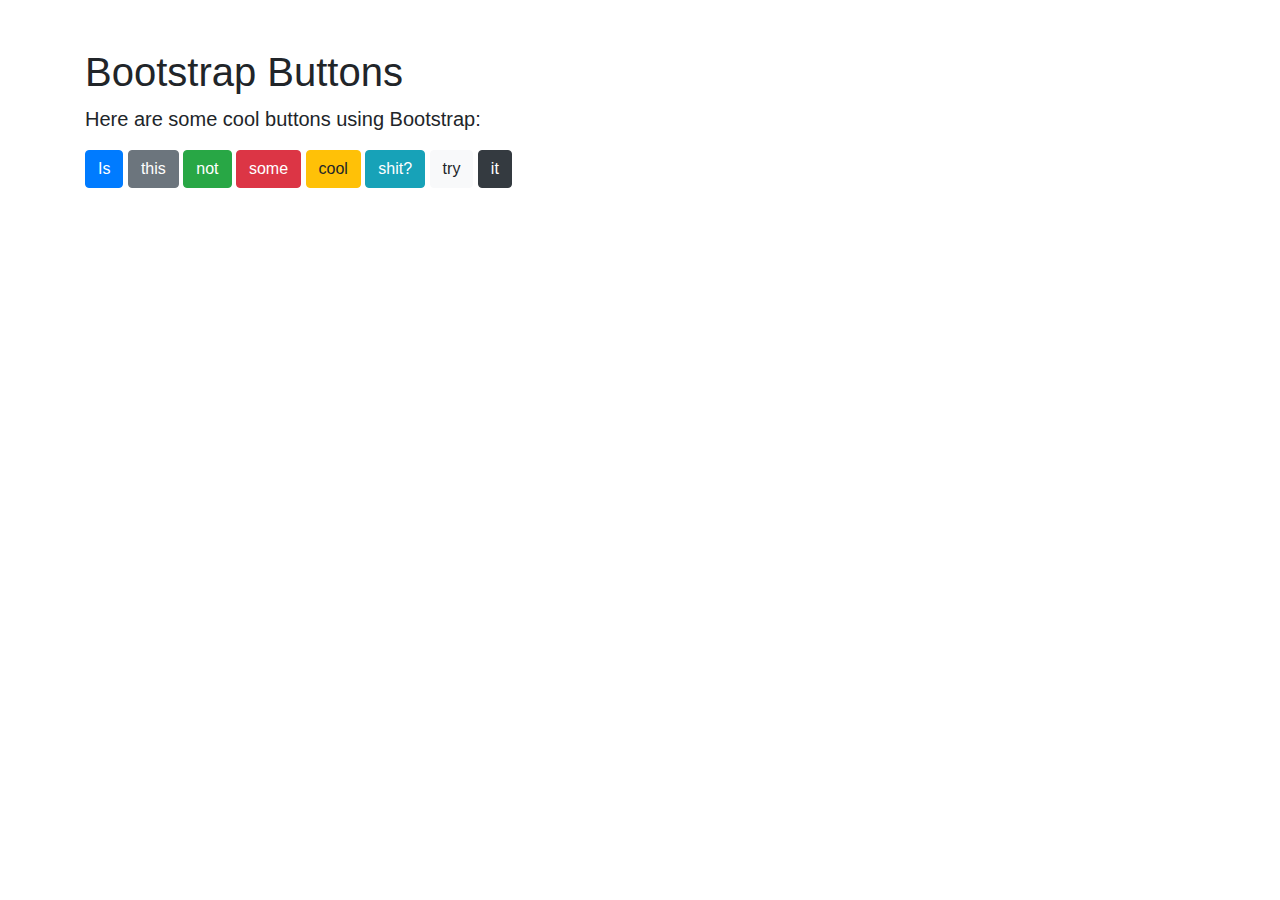
==== ryu/index.html @ f605e522 "bootstrap samples" ====
<!DOCTYPE html>
<html lang="en">
<head>
    <meta charset="UTF-8">
    <meta name="viewport" content="width=device-width, initial-scale=1.0">
    <title>Bootstrap Sample</title>
    <!-- you just import bootstrap CDN here. -->
    <link href="https://stackpath.bootstrapcdn.com/bootstrap/4.5.2/css/bootstrap.min.css" rel="stylesheet">
</head>
<body>
    <div class="container">
        <h1 class="mt-5">Bootstrap Buttons</h1>
        <p class="lead">Here are some cool buttons using Bootstrap:</p>
        <!-- you can use their classnames and profit from predefined styling -->
        <button type="button" class="btn btn-primary">Is</button>
        <button type="button" class="btn btn-secondary">this</button>
        <button type="button" class="btn btn-success">not</button>
        <button type="button" class="btn btn-danger">some</button>
        <button type="button" class="btn btn-warning">cool</button>
        <button type="button" class="btn btn-info">shit?</button>
        <button type="button" class="btn btn-light">try</button>
        <button type="button" class="btn btn-dark">it</button>
    </div>
</body>
</html>
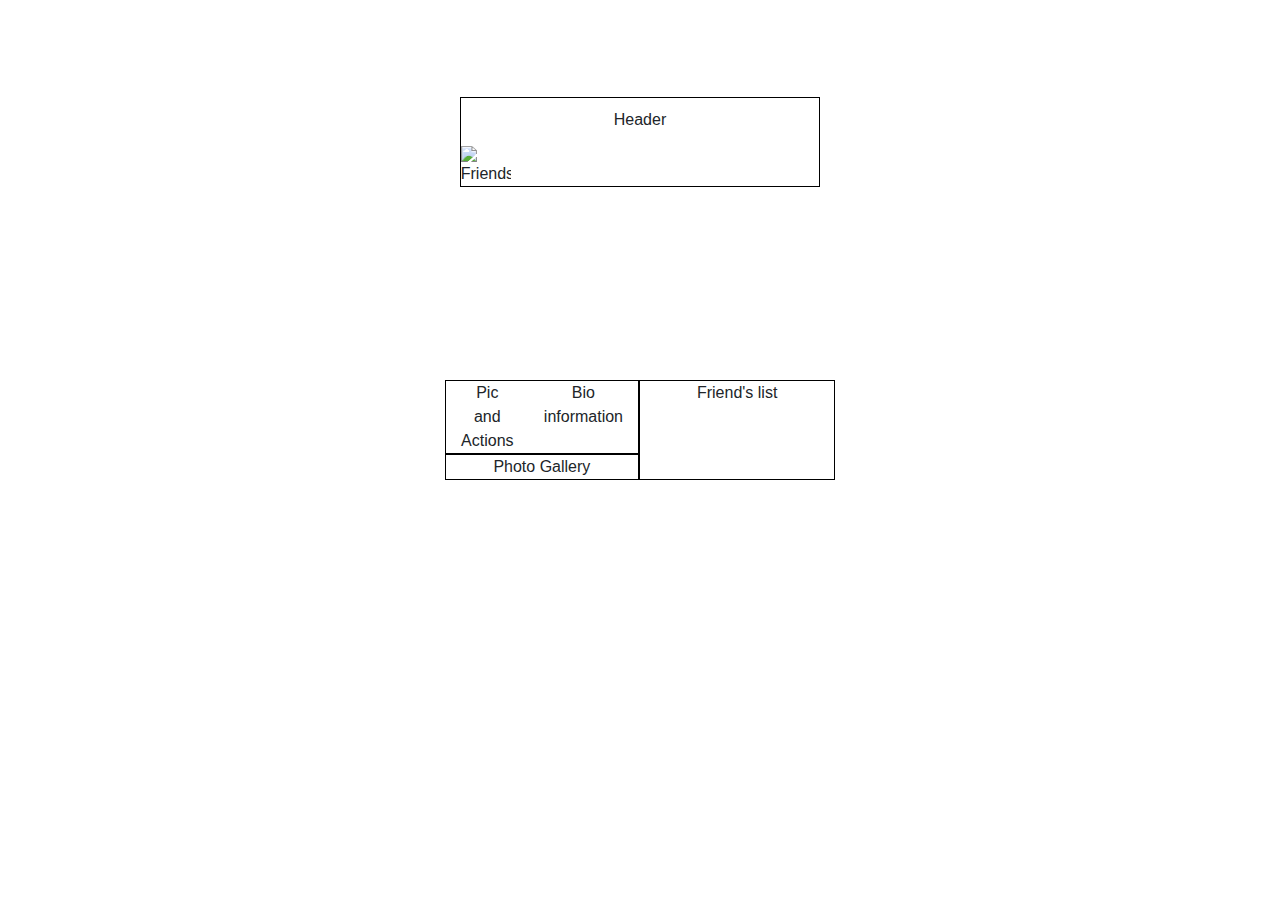
==== commit 11f56a22: "starter of the friendster page" ====
--- a/ryu/index.html
+++ b/ryu/index.html
@@ -3,23 +3,40 @@
 <head>
     <meta charset="UTF-8">
     <meta name="viewport" content="width=device-width, initial-scale=1.0">
-    <title>Bootstrap Sample</title>
-    <!-- you just import bootstrap CDN here. -->
-    <link href="https://stackpath.bootstrapcdn.com/bootstrap/4.5.2/css/bootstrap.min.css" rel="stylesheet">
+    <title>Document</title>
+    <link rel="stylesheet" href="https://stackpath.bootstrapcdn.com/bootstrap/4.5.2/css/bootstrap.min.css">
+    <link rel="stylesheet" href="assets/styles.css">
 </head>
 <body>
     <div class="container">
-        <h1 class="mt-5">Bootstrap Buttons</h1>
-        <p class="lead">Here are some cool buttons using Bootstrap:</p>
-        <!-- you can use their classnames and profit from predefined styling -->
-        <button type="button" class="btn btn-primary">Is</button>
-        <button type="button" class="btn btn-secondary">this</button>
-        <button type="button" class="btn btn-success">not</button>
-        <button type="button" class="btn btn-danger">some</button>
-        <button type="button" class="btn btn-warning">cool</button>
-        <button type="button" class="btn btn-info">shit?</button>
-        <button type="button" class="btn btn-light">try</button>
-        <button type="button" class="btn btn-dark">it</button>
+        <div class="row">
+            <div class="col">
+                <div class="bordered-div">
+                    Header
+                    <img src="assets/media/friendster.webp" alt="Friendster" class="bottom-left-img">
+                </div>
+            </div>
+        </div>
+        <div class="row">
+            <div class="col">
+                <div class="row new-row">
+                    <div class="col">
+                        Pic and Actions
+                    </div>
+                    <div class="col">
+                        Bio information
+                    </div>
+                </div>
+                <div class="row new-row">
+                    <div class="col">
+                        Photo Gallery
+                    </div>
+                </div>
+            </div>
+            <div class="col new-row">
+                Friend's list
+            </div>
+        </div>
     </div>
 </body>
-</html>
+</html>--- a/ryu/assets/styles.css
+++ b/ryu/assets/styles.css
@@ -0,0 +1,28 @@
+body, html {
+    height: 80%;
+}
+.container {
+    height: 100%;
+    width: 80%;
+    display: grid;
+    align-items: center;
+    justify-content: center;
+    text-align: center;
+}
+.new-row {
+    border: 1px solid black;
+}
+.bordered-div {
+    border: 1px solid black;
+    padding: 10px;
+    height: 10vh;
+    width: 100%;
+    position: relative;
+}
+.bottom-left-img {
+    position: absolute;
+    bottom: 0;
+    left: 0;
+    width: 50px; 
+    height: auto;
+}
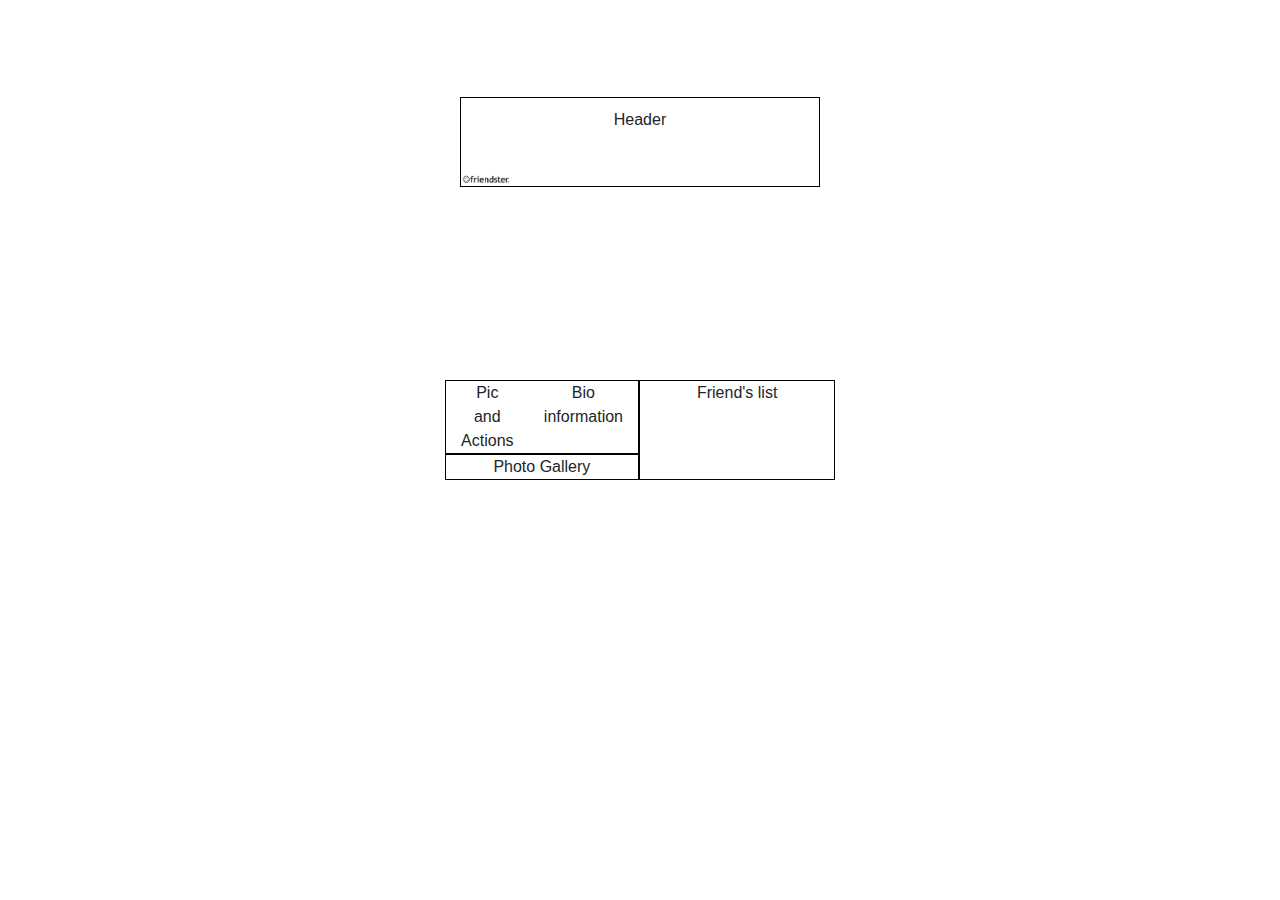
==== commit cd90802e: "use logo" ====
--- a/ryu/index.html
+++ b/ryu/index.html
@@ -13,7 +13,7 @@
             <div class="col">
                 <div class="bordered-div">
                     Header
-                    <img src="assets/media/friendster.webp" alt="Friendster" class="bottom-left-img">
+                    <img src="assets/media/logo.webp" alt="Friendster" class="bottom-left-img">
                 </div>
             </div>
         </div>
